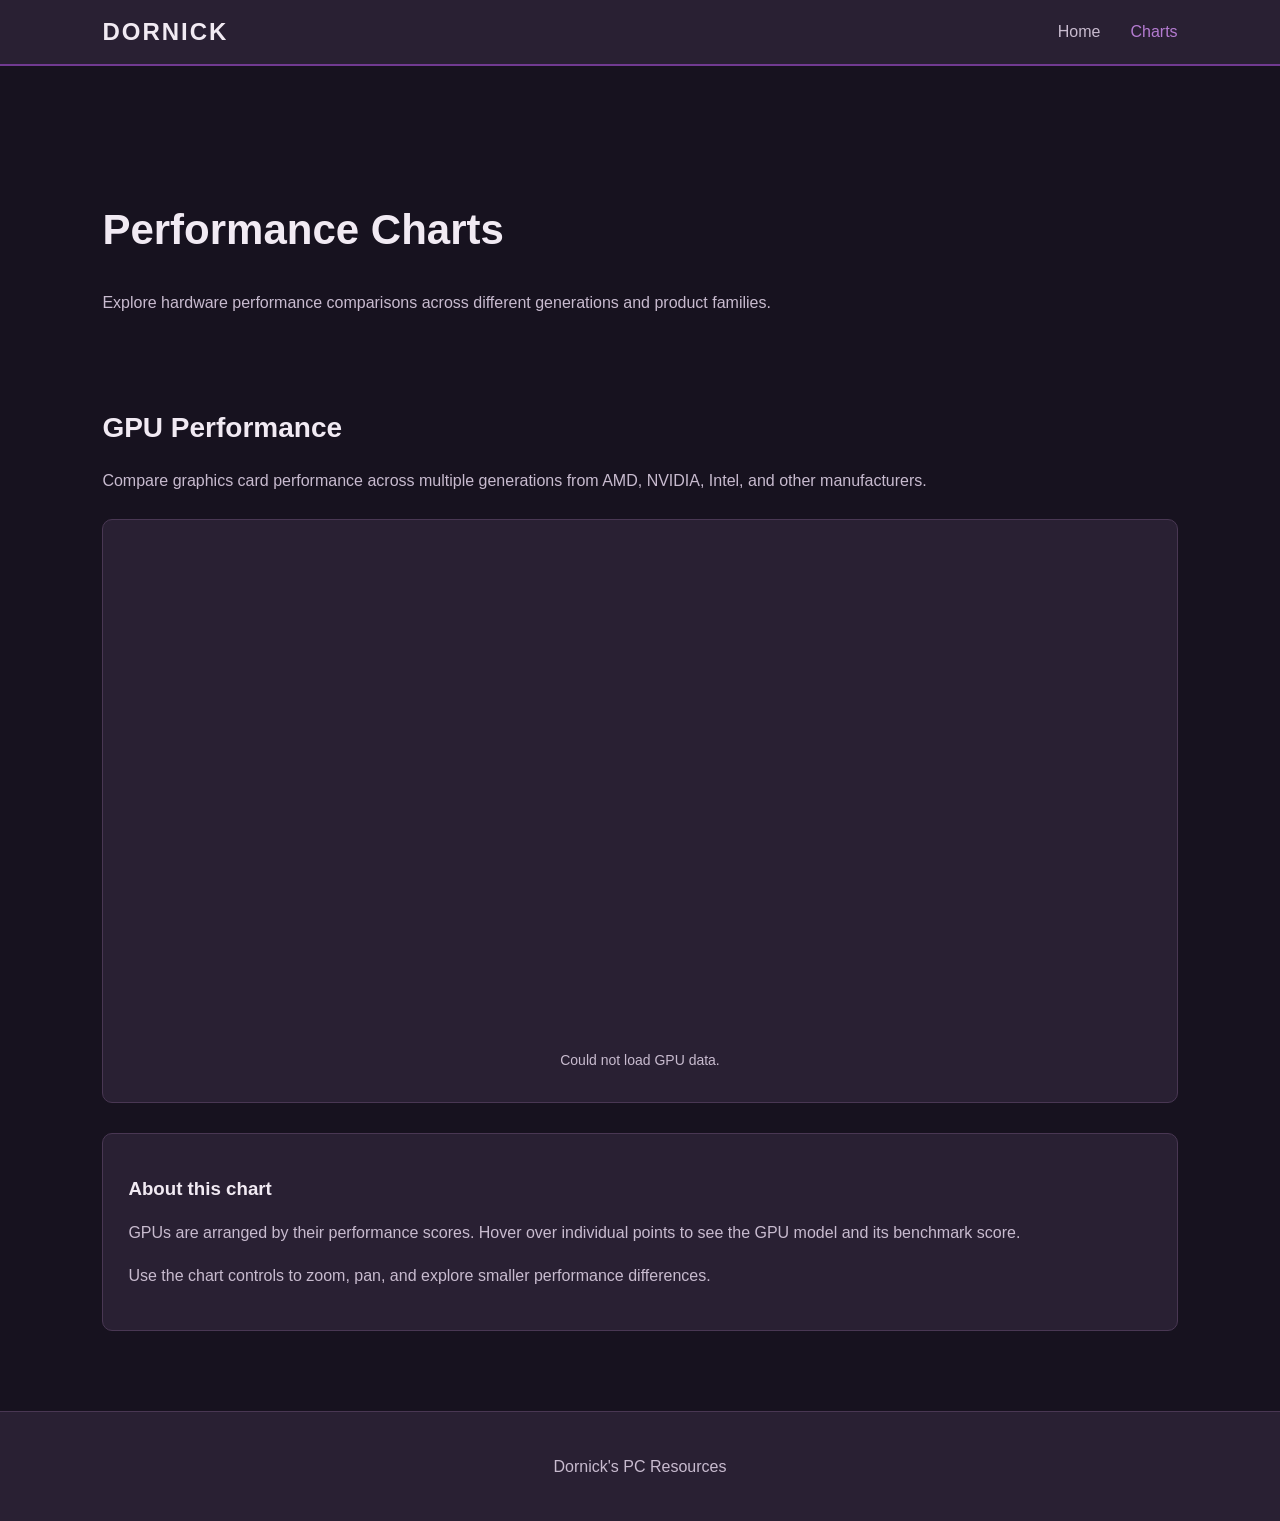
==== charts.html @ 38bec84b "initial testing" ====
<!DOCTYPE html>
<html lang="en">
<head>
    <meta charset="UTF-8">
    <meta name="viewport" content="width=device-width, initial-scale=1.0">
    <title>Performance Charts | Dornick's PC Resources</title>

    <link rel="stylesheet" href="styles.css">

    <!-- Plotly charting library -->
    <script src="https://cdn.plot.ly/plotly-3.0.1.min.js" defer></script>

    <script src="main.js" defer></script>
</head>
<body>

    <header>
        <nav class="navbar">
            <a href="index.html" class="logo">DORNICK</a>

            <div class="nav-links">
                <a href="index.html">Home</a>
                <a href="charts.html" class="active">Charts</a>
            </div>
        </nav>
    </header>

    <main>
        <section class="page-heading">
            <h1>Performance Charts</h1>
            <p>
                Explore hardware performance comparisons across
                different generations and product families.
            </p>
        </section>

        <section class="chart-section">
            <h2>GPU Performance</h2>
            <p>
                Compare graphics card performance across multiple
                generations from AMD, NVIDIA, Intel, and other manufacturers.
            </p>

            <div class="chart-container">
                <div id="gpu-chart"></div>
                <p id="chart-status" class="chart-status">
                    Loading GPU data...
                </p>
            </div>

            <div class="chart-information">
                <h3>About this chart</h3>
                <p>
                    GPUs are arranged by their performance scores.
                    Hover over individual points to see the GPU model
                    and its benchmark score.
                </p>
                <p>
                    Use the chart controls to zoom, pan, and explore
                    smaller performance differences.
                </p>
            </div>
        </section>
    </main>

    <footer>
        <p>Dornick's PC Resources</p>
    </footer>

</body>
</html>
---- styles.css ----
/* General page styling */

* {
    box-sizing: border-box;
}

body {
    margin: 0;
    background-color: #17121F;
    color: #F1EAF3;
    font-family: Arial, sans-serif;
}

/* Navigation */

.navbar {
    display: flex;
    align-items: center;
    justify-content: space-between;

    padding: 18px 8%;
    background-color: #292033;
    border-bottom: 2px solid #713A91;
}

.logo {
    color: #F1EAF3;
    font-size: 24px;
    font-weight: bold;
    text-decoration: none;
    letter-spacing: 2px;
}

.nav-links {
    display: flex;
    gap: 30px;
}

.nav-links a {
    color: #C8BBCF;
    text-decoration: none;
    transition: color 0.2s;
}

.nav-links a:hover,
.nav-links a.active {
    color: #B47BD1;
}

/* Main content */

main {
    width: 84%;
    max-width: 1200px;
    margin: auto;
}

section {
    margin: 60px 0;
}

h1 {
    font-size: 42px;
}

h2 {
    font-size: 28px;
}

p {
    color: #C8BBCF;
    line-height: 1.7;
}

/* Homepage hero */

.hero {
    padding: 80px 0;
    max-width: 800px;
}

.hero h1 {
    margin-bottom: 15px;
}

.hero p {
    font-size: 18px;
}

/* Resource cards */

.resource-grid {
    display: grid;
    grid-template-columns: repeat(auto-fit, minmax(240px, 1fr));
    gap: 20px;
}

.resource-card {
    display: block;
    padding: 25px;

    background-color: #292033;
    border: 1px solid #493753;
    border-radius: 10px;

    color: #F1EAF3;
    text-decoration: none;

    transition: border-color 0.2s, transform 0.2s;
}

.resource-card:hover {
    border-color: #B83B50;
    transform: translateY(-4px);
}

.resource-card p {
    margin-bottom: 20px;
}

.resource-card span {
    color: #B47BD1;
    font-weight: bold;
}

/* Charts page */

.page-heading {
    padding: 45px 0 20px;
}

.chart-placeholder {
    display: flex;
    align-items: center;
    justify-content: center;

    min-height: 400px;
    margin-top: 25px;

    background-color: #292033;
    border: 1px solid #493753;
    border-radius: 10px;
}

/* Footer */

footer {
    margin-top: 80px;
    padding: 25px 8%;

    background-color: #292033;
    border-top: 1px solid #493753;
    text-align: center;
}

/* Smaller screens */

@media (max-width: 600px) {
    .navbar {
        padding: 18px 5%;
    }

    .nav-links {
        gap: 15px;
    }

    main {
        width: 90%;
    }

    h1 {
        font-size: 32px;
    }

    h2 {
        font-size: 24px;
    }

    .hero {
        padding: 55px 0;
    }
}


/* GPU chart */

.chart-container {
    width: 100%;
    min-height: 550px;
    margin-top: 25px;
    padding: 15px;

    background-color: #292033;
    border: 1px solid #493753;
    border-radius: 10px;
}

#gpu-chart {
    width: 100%;
    min-height: 500px;
}

.chart-status {
    text-align: center;
    font-size: 14px;
}

.chart-information {
    margin-top: 30px;
    padding: 25px;

    background-color: #292033;
    border: 1px solid #493753;
    border-radius: 10px;
}
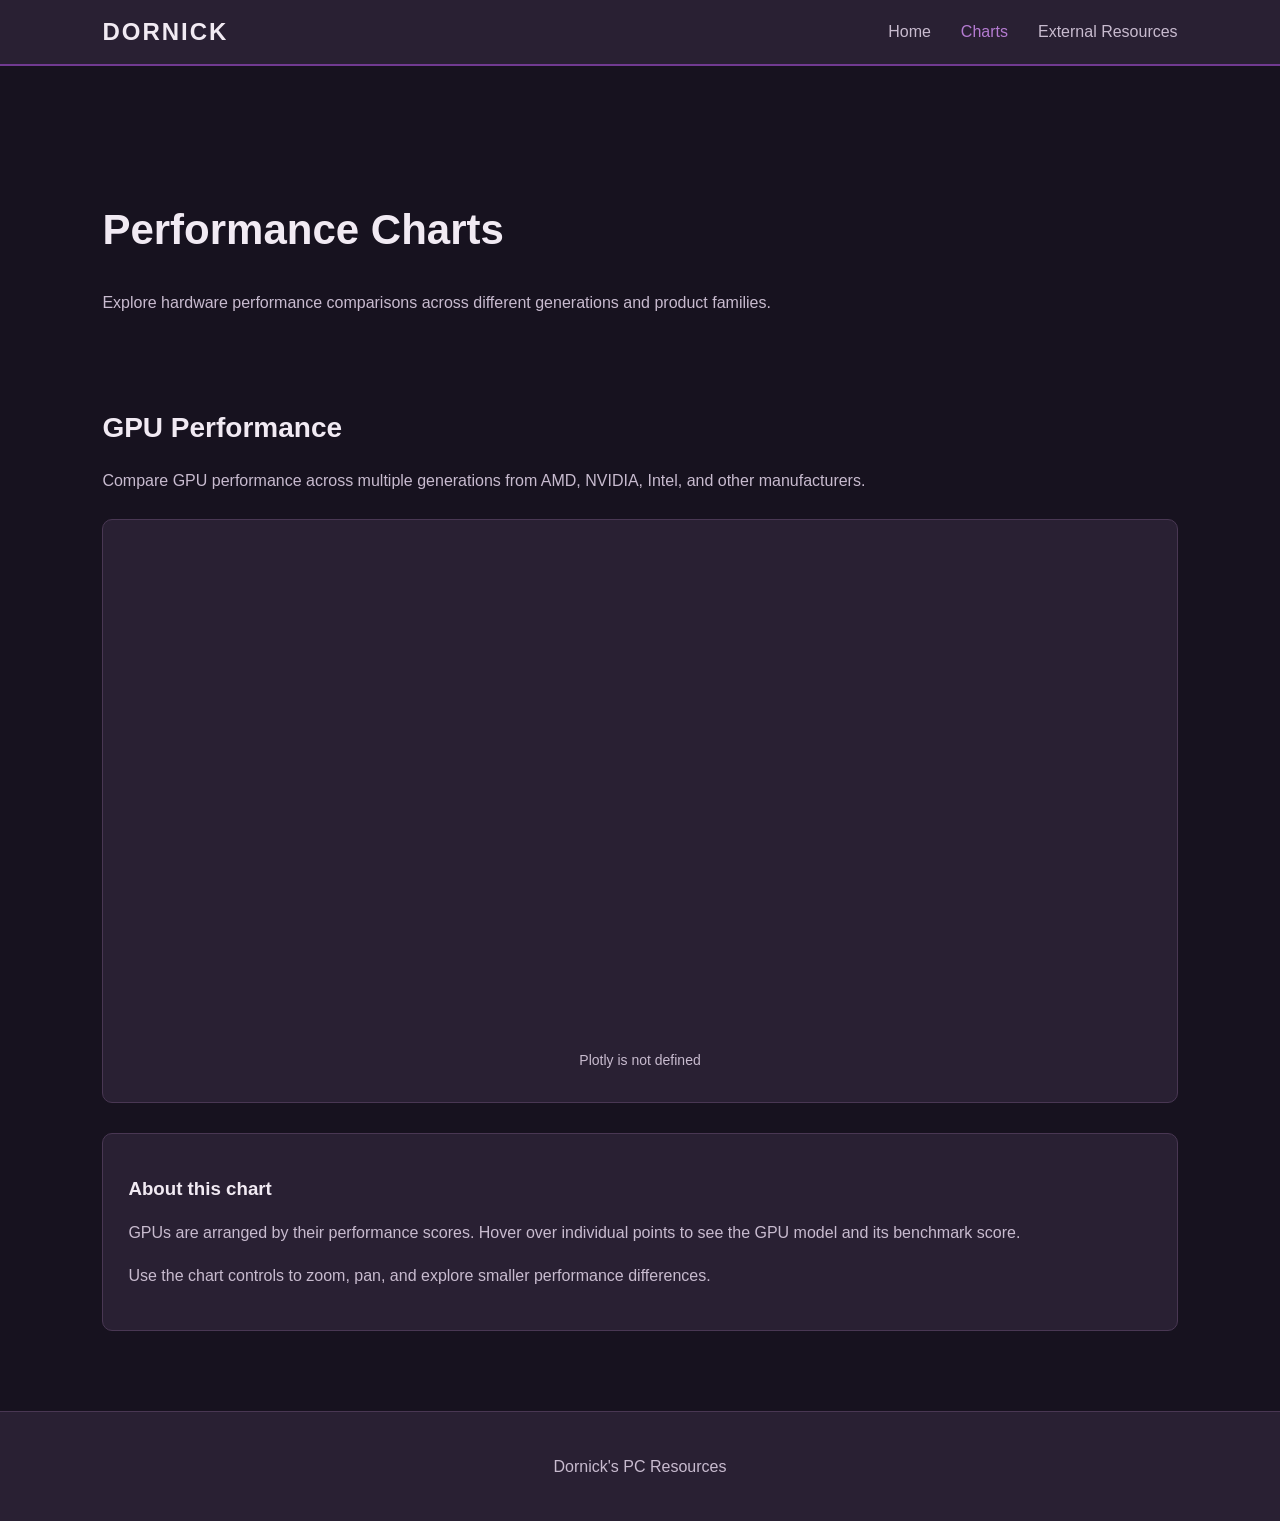
==== commit d22b64dc: "fixed some formatting issues and added external resources page with several links to useful external" ====
--- a/charts.html
+++ b/charts.html
@@ -22,6 +22,7 @@
             <div class="nav-links">
                 <a href="index.html">Home</a>
                 <a href="charts.html" class="active">Charts</a>
+                <a href="ext-resources.html">External Resources</a>
             </div>
         </nav>
     </header>
@@ -38,7 +39,7 @@
         <section class="chart-section">
             <h2>GPU Performance</h2>
             <p>
-                Compare graphics card performance across multiple
+                Compare GPU performance across multiple
                 generations from AMD, NVIDIA, Intel, and other manufacturers.
             </p>
 
--- a/styles.css
+++ b/styles.css
@@ -214,3 +214,21 @@
     border: 1px solid #493753;
     border-radius: 10px;
 }
+
+
+.resource-section {
+    margin: 55px 0;
+}
+
+.resource-section > p {
+    margin-top: -10px;
+    margin-bottom: 25px;
+}
+
+
+.resource-icon {
+    width: 40px;
+    height: 40px;
+    object-fit: contain;
+    margin-bottom: 12px;
+}
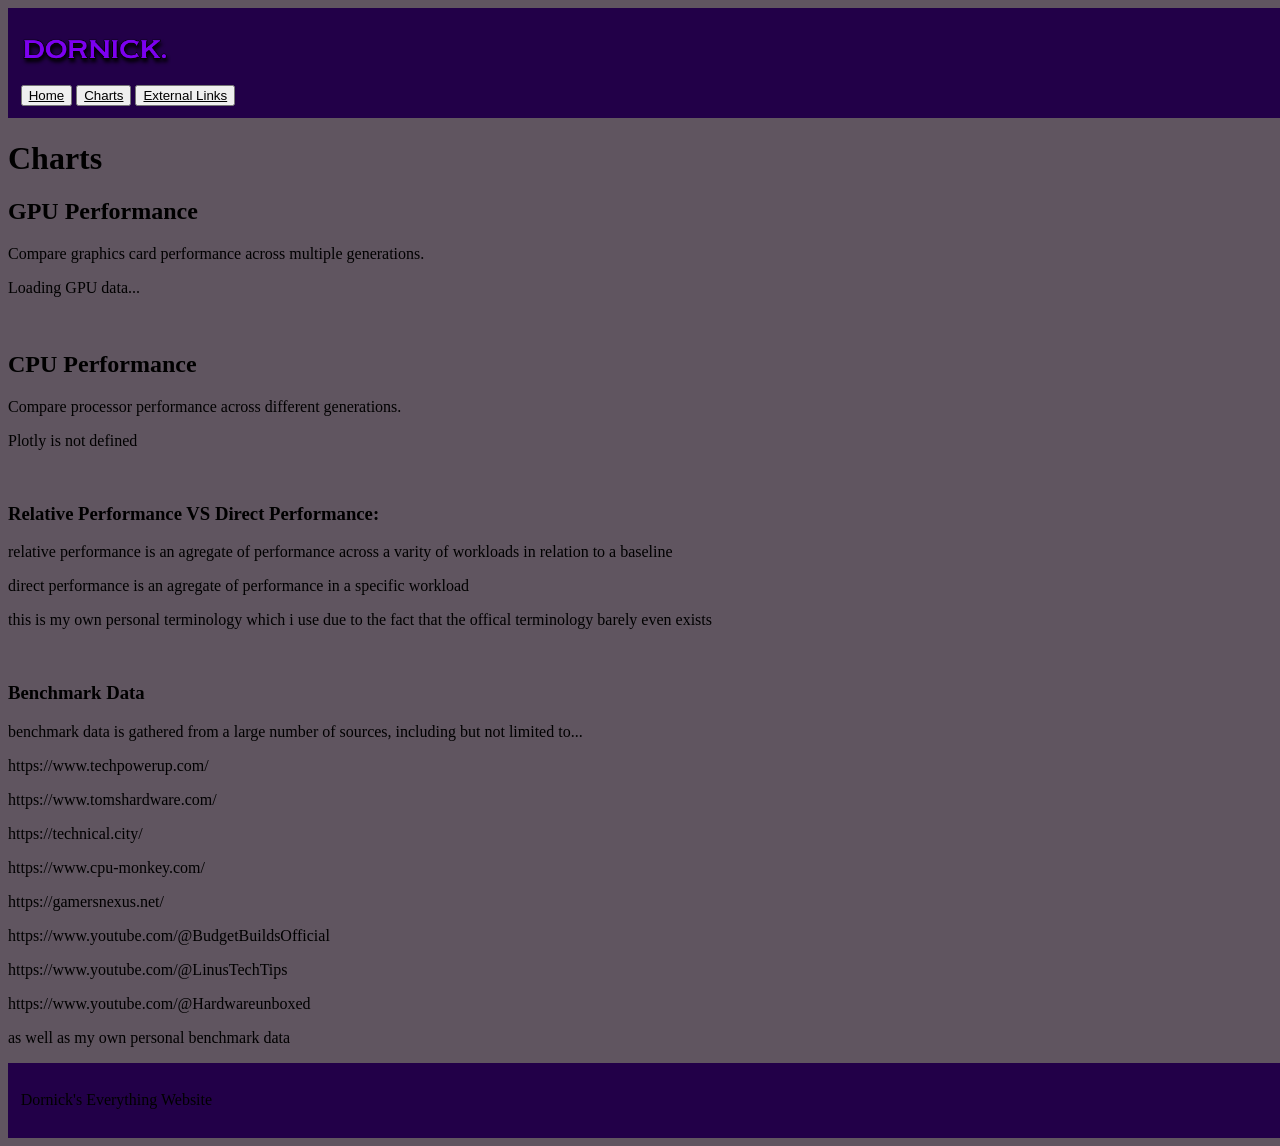
==== commit c2dcbc05: "replaced page template in favor of a custom one, added cpu chart, improved terminology" ====
--- a/charts.html
+++ b/charts.html
@@ -1,73 +1,105 @@
 
 <!DOCTYPE html>
 <html lang="en">
-<head>
-    <meta charset="UTF-8">
-    <meta name="viewport" content="width=device-width, initial-scale=1.0">
-    <title>Performance Charts | Dornick's PC Resources</title>
+    <head>
+        <title>
+            Dornick's Website | charts
+        </title>
+        <meta charset="UTF-8">
+        <meta name="viewport" content="width=device-width, initial-scale=1.0">
+        <link rel="stylesheet" href="styles.css">
+        <script src="https://cdn.plot.ly/plotly-3.0.1.min.js" defer></script>
+        <script src="main.js" defer></script>
+    </head>
 
-    <link rel="stylesheet" href="styles.css">
 
-    <!-- Plotly charting library -->
-    <script src="https://cdn.plot.ly/plotly-3.0.1.min.js" defer></script>
 
-    <script src="main.js" defer></script>
-</head>
-<body>
+    <body>
 
-    <header>
-        <nav class="navbar">
-            <a href="index.html" class="logo">DORNICK</a>
+        <header>
+             <nav class="navbar">
+                <a href="index.html" class="logo"><img src="src/img/Dornick.png" id="logo"></a>
 
-            <div class="nav-links">
-                <a href="index.html">Home</a>
-                <a href="charts.html" class="active">Charts</a>
-                <a href="ext-resources.html">External Resources</a>
-            </div>
-        </nav>
-    </header>
+                <div class="nav-links">
+                    <button type="button"><a href="index.html" class="active">Home</a></button>
+                    <button type="button"><a href="charts.html">Charts</a></button>
+                    <button type="button"ext-resources.html"><a href="ext-resources.html">External Links</a></button>
+                </div>
+            </nav>
+        </header>
 
-    <main>
-        <section class="page-heading">
-            <h1>Performance Charts</h1>
-            <p>
-                Explore hardware performance comparisons across
-                different generations and product families.
-            </p>
-        </section>
+                <h1>Charts</h1>
 
-        <section class="chart-section">
-            <h2>GPU Performance</h2>
-            <p>
-                Compare GPU performance across multiple
-                generations from AMD, NVIDIA, Intel, and other manufacturers.
-            </p>
+                    <section class="chart-section">
+                        <h2>GPU Performance</h2>
+                        <p>
+                            Compare graphics card performance across multiple generations.
+                        </p>
 
-            <div class="chart-container">
-                <div id="gpu-chart"></div>
-                <p id="chart-status" class="chart-status">
-                    Loading GPU data...
-                </p>
-            </div>
+                        <div class="chart-container">
+                            <div id="gpu-chart"></div>
+                            <p id="gpu-chart-status" class="chart-status">
+                                Loading GPU data...
+                            </p>
+                        </div>
+                    </section>
+                    <br>
 
-            <div class="chart-information">
-                <h3>About this chart</h3>
-                <p>
-                    GPUs are arranged by their performance scores.
-                    Hover over individual points to see the GPU model
-                    and its benchmark score.
-                </p>
-                <p>
-                    Use the chart controls to zoom, pan, and explore
-                    smaller performance differences.
-                </p>
-            </div>
-        </section>
-    </main>
+                    <section class="chart-section">
+                        <h2>CPU Performance</h2>
+                        <p>
+                            Compare processor performance across different generations.
+                        </p>
 
-    <footer>
-        <p>Dornick's PC Resources</p>
-    </footer>
+                        <div class="chart-container">
+                            <div id="cpu-chart"></div>
+                            <p id="cpu-chart-status" class="chart-status">
+                                Loading CPU data...
+                            </p>
+                        </div>
+                    </section>
+                    <br>
 
-</body>
+                    <h3>
+                        Relative Performance VS Direct Performance:
+                    </h3>
+                    <p>relative performance is an agregate of performance across a varity of workloads in relation to a baseline</p>
+                    <p>direct performance is an agregate of performance in a specific workload</p>
+                    <p>this is my own personal terminology which i use due to the fact that the offical terminology barely even exists</p>
+                    <br>
+
+                    <h3>
+                        Benchmark Data
+                    </h3>
+                    <p>benchmark data is gathered from a large number of sources, including but not limited to...</p>
+                    <p>
+                        https://www.techpowerup.com/
+                    </p>
+                    <p>
+                        https://www.tomshardware.com/
+                    </p>
+                    <p>
+                        https://technical.city/
+                    </p>
+                    <p>
+                        https://www.cpu-monkey.com/
+                    </p>
+                    <p>
+                        https://gamersnexus.net/
+                    </p>
+                    <p>
+                        https://www.youtube.com/@BudgetBuildsOfficial
+                    </p>
+                    <p>
+                        https://www.youtube.com/@LinusTechTips
+                    </p>
+                    <p>
+                        https://www.youtube.com/@Hardwareunboxed
+                    </p>
+                    <p> as well as my own personal benchmark data</p>
+
+        <footer>
+            <p>Dornick's Everything Website</p>
+        </footer>
+    </body>
 </html>
--- a/styles.css
+++ b/styles.css
@@ -1,234 +1,32 @@
-
-/* General page styling */
-
-* {
-    box-sizing: border-box;
+body{
+    background-color: #605560;
 }
 
-body {
-    margin: 0;
-    background-color: #17121F;
-    color: #F1EAF3;
-    font-family: Arial, sans-serif;
+header{
+    width: 100%;
+    padding: 1%;
+    background-color: #220048;
 }
 
-/* Navigation */
-
-.navbar {
-    display: flex;
-    align-items: center;
-    justify-content: space-between;
-
-    padding: 18px 8%;
-    background-color: #292033;
-    border-bottom: 2px solid #713A91;
+a{
+    color: #000000;
 }
 
-.logo {
-    color: #F1EAF3;
-    font-size: 24px;
-    font-weight: bold;
-    text-decoration: none;
-    letter-spacing: 2px;
+h1{
+    color:#000000;
 }
 
-.nav-links {
-    display: flex;
-    gap: 30px;
+p{
+    color: #000000;
 }
 
-.nav-links a {
-    color: #C8BBCF;
-    text-decoration: none;
-    transition: color 0.2s;
-}
-
-.nav-links a:hover,
-.nav-links a.active {
-    color: #B47BD1;
-}
-
-/* Main content */
-
-main {
-    width: 84%;
-    max-width: 1200px;
-    margin: auto;
-}
-
-section {
-    margin: 60px 0;
-}
-
-h1 {
-    font-size: 42px;
-}
-
-h2 {
-    font-size: 28px;
-}
-
-p {
-    color: #C8BBCF;
-    line-height: 1.7;
-}
-
-/* Homepage hero */
-
-.hero {
-    padding: 80px 0;
-    max-width: 800px;
-}
-
-.hero h1 {
-    margin-bottom: 15px;
-}
-
-.hero p {
-    font-size: 18px;
-}
-
-/* Resource cards */
-
-.resource-grid {
-    display: grid;
-    grid-template-columns: repeat(auto-fit, minmax(240px, 1fr));
-    gap: 20px;
-}
-
-.resource-card {
-    display: block;
-    padding: 25px;
-
-    background-color: #292033;
-    border: 1px solid #493753;
-    border-radius: 10px;
-
-    color: #F1EAF3;
-    text-decoration: none;
-
-    transition: border-color 0.2s, transform 0.2s;
-}
-
-.resource-card:hover {
-    border-color: #B83B50;
-    transform: translateY(-4px);
-}
-
-.resource-card p {
-    margin-bottom: 20px;
-}
-
-.resource-card span {
-    color: #B47BD1;
-    font-weight: bold;
-}
-
-/* Charts page */
-
-.page-heading {
-    padding: 45px 0 20px;
-}
-
-.chart-placeholder {
-    display: flex;
-    align-items: center;
-    justify-content: center;
-
-    min-height: 400px;
-    margin-top: 25px;
-
-    background-color: #292033;
-    border: 1px solid #493753;
-    border-radius: 10px;
-}
-
-/* Footer */
-
-footer {
-    margin-top: 80px;
-    padding: 25px 8%;
-
-    background-color: #292033;
-    border-top: 1px solid #493753;
-    text-align: center;
-}
-
-/* Smaller screens */
-
-@media (max-width: 600px) {
-    .navbar {
-        padding: 18px 5%;
-    }
-
-    .nav-links {
-        gap: 15px;
-    }
-
-    main {
-        width: 90%;
-    }
-
-    h1 {
-        font-size: 32px;
-    }
-
-    h2 {
-        font-size: 24px;
-    }
-
-    .hero {
-        padding: 55px 0;
-    }
+footer{
+    width: 100%;
+    padding: 1%;
+    background-color: #220048;
 }
 
 
-/* GPU chart */
-
-.chart-container {
-    width: 100%;
-    min-height: 550px;
-    margin-top: 25px;
-    padding: 15px;
-
-    background-color: #292033;
-    border: 1px solid #493753;
-    border-radius: 10px;
-}
-
-#gpu-chart {
-    width: 100%;
-    min-height: 500px;
-}
-
-.chart-status {
-    text-align: center;
-    font-size: 14px;
-}
-
-.chart-information {
-    margin-top: 30px;
-    padding: 25px;
-
-    background-color: #292033;
-    border: 1px solid #493753;
-    border-radius: 10px;
-}
-
-
-.resource-section {
-    margin: 55px 0;
-}
-
-.resource-section > p {
-    margin-top: -10px;
-    margin-bottom: 25px;
-}
-
-
-.resource-icon {
-    width: 40px;
-    height: 40px;
-    object-fit: contain;
-    margin-bottom: 12px;
-}
+#logo{
+    height: 60px;
+}
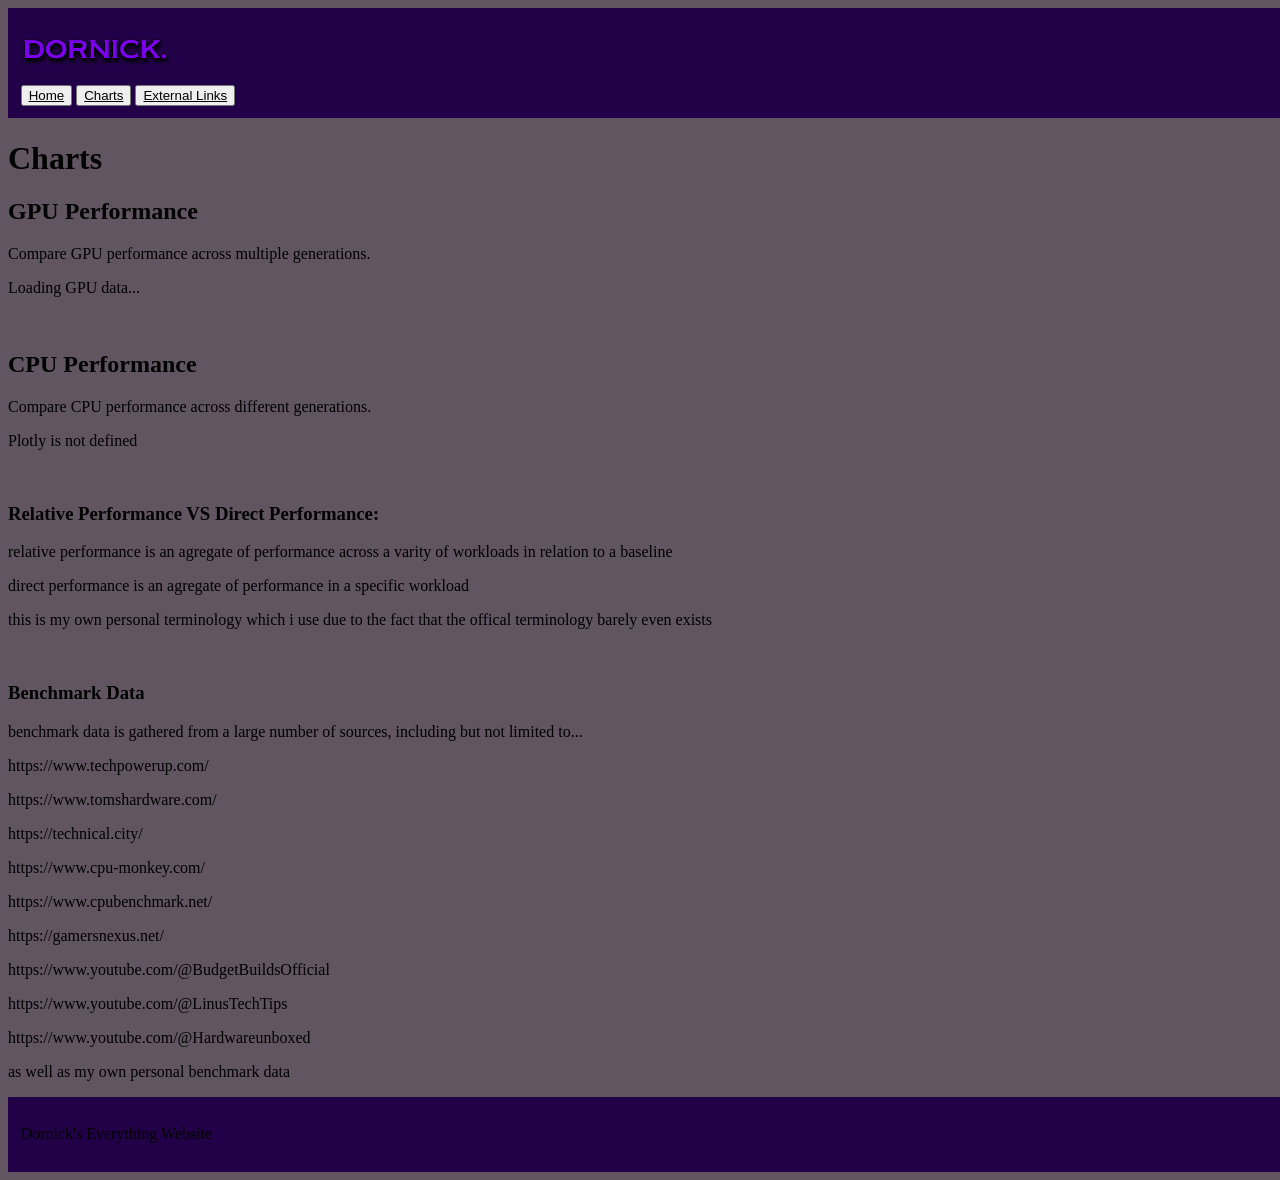
==== commit 52bc5eb7: "Updated terminology and added proper data to the cpu relative performance chart" ====
--- a/charts.html
+++ b/charts.html
@@ -33,7 +33,7 @@
                     <section class="chart-section">
                         <h2>GPU Performance</h2>
                         <p>
-                            Compare graphics card performance across multiple generations.
+                            Compare GPU performance across multiple generations.
                         </p>
 
                         <div class="chart-container">
@@ -48,7 +48,7 @@
                     <section class="chart-section">
                         <h2>CPU Performance</h2>
                         <p>
-                            Compare processor performance across different generations.
+                            Compare CPU performance across different generations.
                         </p>
 
                         <div class="chart-container">
@@ -85,6 +85,9 @@
                         https://www.cpu-monkey.com/
                     </p>
                     <p>
+                        https://www.cpubenchmark.net/
+                    </p>
+                    <p>
                         https://gamersnexus.net/
                     </p>
                     <p>
